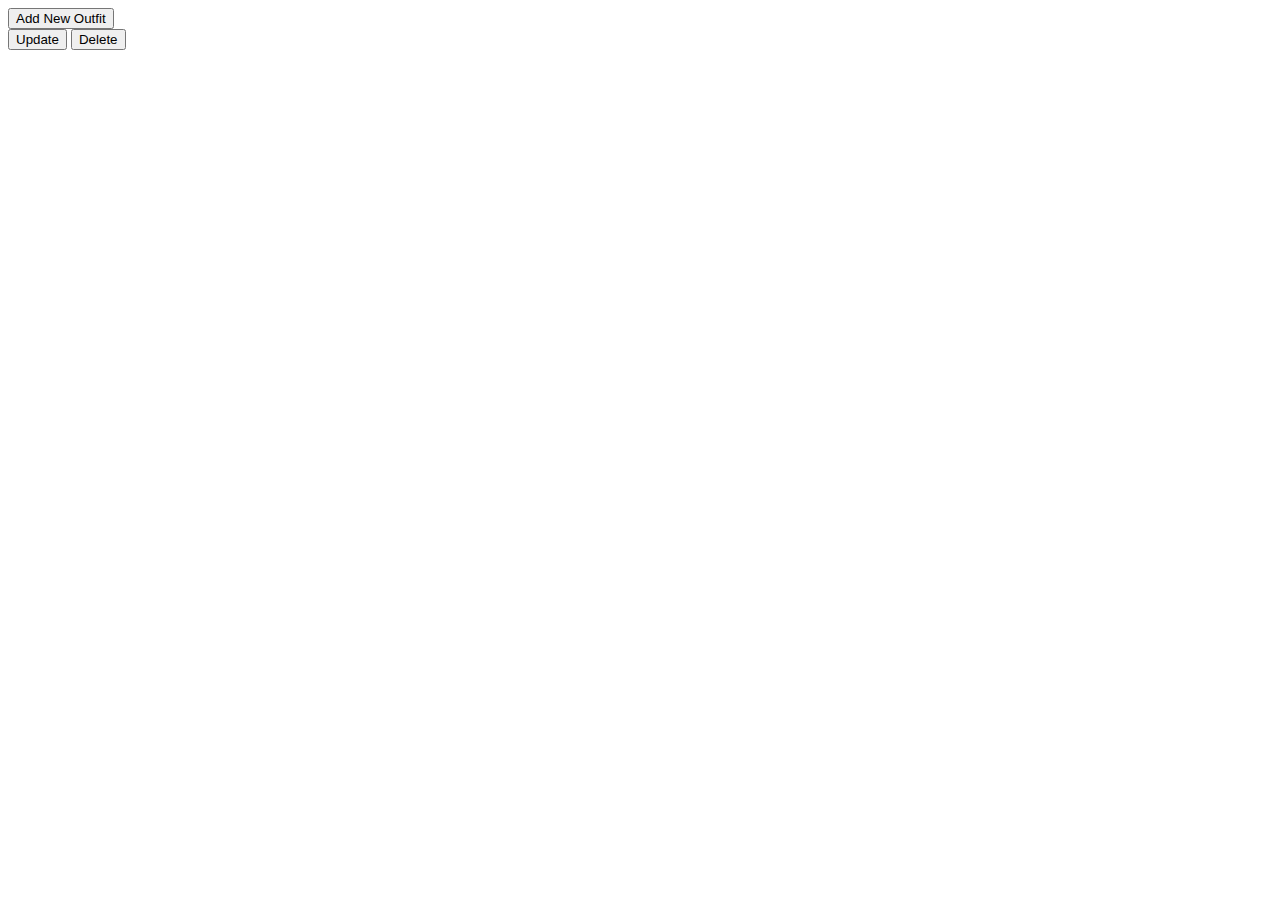
==== src/main/resources/templates/add.html @ 360b6d5d "Added the outfit, add html pages along with Category java" ====
<!DOCTYPE html>
<html lang="en" xmlns:th="http://www.thymeleaf.org">
<head>
    <meta charset="UTF-8">
    <title>Title</title>
</head>
<body>
<a th:href="{@/add}"><button> Add New Outfit </button></a>
<br/>
<td>
    <a th:href="@{/update/{id}(id=${category.id})}"><button>Update</button></a>
    <a th:href="@{/delete/{id}(id=${category.id})}"><button>Delete</button></a>
</td>
</body>
</html>
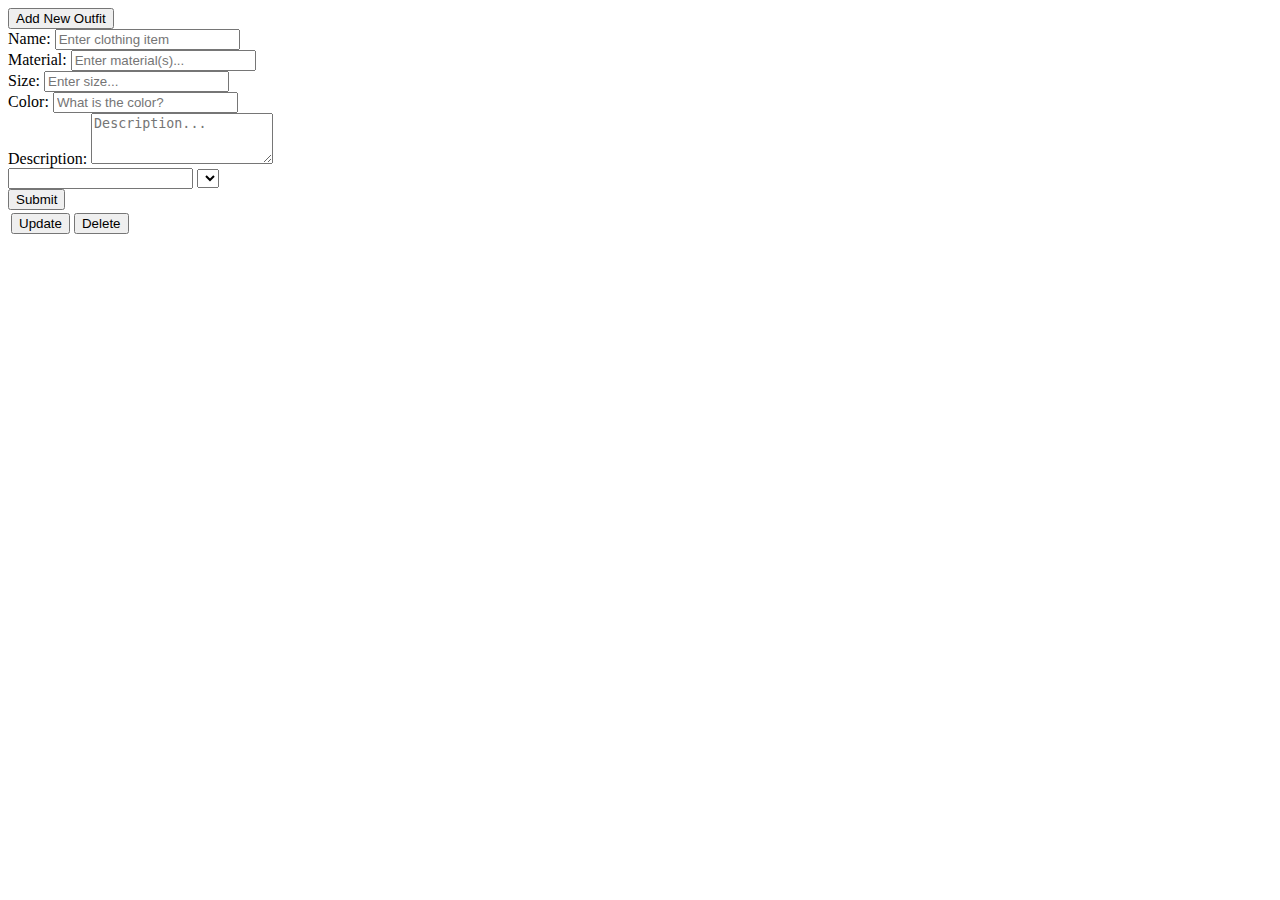
==== commit 396a7d8b: "updated sign up form" ====
--- a/src/main/resources/templates/add.html
+++ b/src/main/resources/templates/add.html
@@ -1,15 +1,49 @@
 <!DOCTYPE html>
 <html lang="en" xmlns:th="http://www.thymeleaf.org">
 <head>
+    <link rel="stylesheet" href="https://stackpath.bootstrapcdn.com/bootstrap/4.5.0/css/bootstrap.min.css" integrity="sha384-9aIt2nRpC12Uk9gS9baDl411NQApFmC26EwAOH8WgZl5MYYxFfc+NcPb1dKGj7Sk" crossorigin="anonymous">
     <meta charset="UTF-8">
     <title>Title</title>
 </head>
 <body>
 <a th:href="{@/add}"><button> Add New Outfit </button></a>
+
 <br/>
+<title>OUR FORM</title>
+<form th:action="@{/processItem}" th:object="${item}" method="post">
+    Name: <input type="text" th:field="*{itemName}" placeholder="Enter clothing item">
+    <br/>
+    Material: <input type="text" th:field="*{fabricMaterial}" placeholder="Enter material(s)...">
+    <br/>
+    Size: <input type="text" th:field="*{size}" placeholder="Enter size...">
+    <br/>
+    Color: <input type="text" th:field="*{color}" placeholder="What is the color?">
+    <br/>
+    Description: <textarea rows="3" th:field="*{description}" placeholder="Description..."></textarea>
+    <br/>
+
+    <input type="text" th:field="*{images}">
+    <select th:field="*{category}">
+    <option th:each="cate:${allcategories}"
+            th:text="${cate.tops}"
+            th:text="${cate.bottoms}"
+            th:text="${cate.accessories}"
+            th:text="${cate.shoes}">
+    </option>
+    </select>
+
+    <br/>
+
+<input type="submit" value="Submit">
+</form>
+<table>
 <td>
-    <a th:href="@{/update/{id}(id=${category.id})}"><button>Update</button></a>
-    <a th:href="@{/delete/{id}(id=${category.id})}"><button>Delete</button></a>
+    <a th:href="@{/update/{id}(id=${item.id})}"><button>Update</button></a>
+    <a th:href="@{/delete/{id}(id=${item.id})}"><button>Delete</button></a>
 </td>
+</table>
+<script src="https://code.jquery.com/jquery-3.5.1.slim.min.js" integrity="sha384-DfXdz2htPH0lsSSs5nCTpuj/zy4C+OGpamoFVy38MVBnE+IbbVYUew+OrCXaRkfj" crossorigin="anonymous"></script>
+<script src="https://cdn.jsdelivr.net/npm/popper.js@1.16.0/dist/umd/popper.min.js" integrity="sha384-Q6E9RHvbIyZFJoft+2mJbHaEWldlvI9IOYy5n3zV9zzTtmI3UksdQRVvoxMfooAo" crossorigin="anonymous"></script>
+<script src="https://stackpath.bootstrapcdn.com/bootstrap/4.5.0/js/bootstrap.min.js" integrity="sha384-OgVRvuATP1z7JjHLkuOU7Xw704+h835Lr+6QL9UvYjZE3Ipu6Tp75j7Bh/kR0JKI" crossorigin="anonymous"></script>
 </body>
 </html>
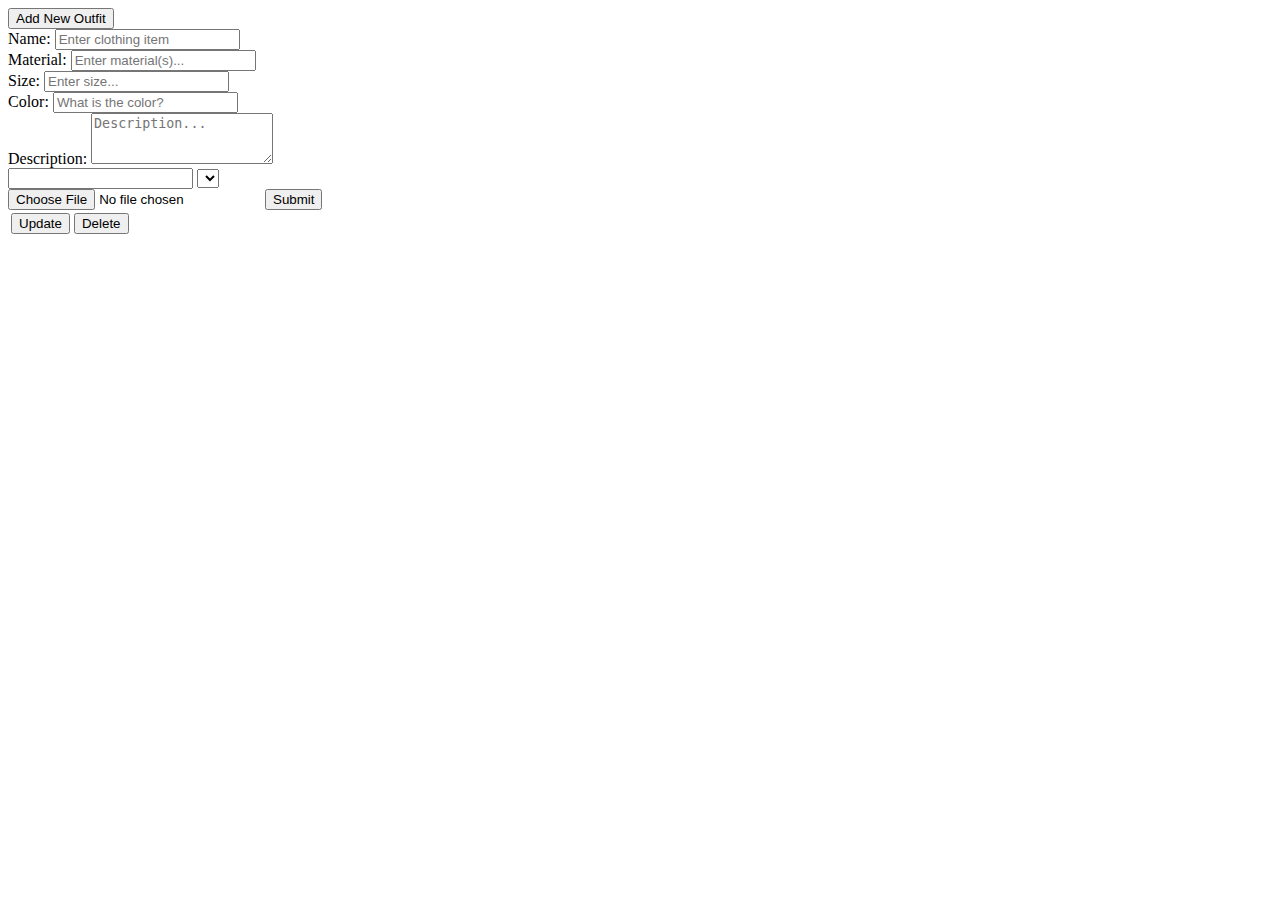
==== commit 641312d1: "tmc" ====
--- a/src/main/resources/templates/add.html
+++ b/src/main/resources/templates/add.html
@@ -6,16 +6,16 @@
     <title>Title</title>
 </head>
 <body>
-<a th:href="{@/add}"><button> Add New Outfit </button></a>
+<a th:href="@{/add}"><button> Add New Outfit </button></a>
 
 <br/>
 <title>OUR FORM</title>
-<form th:action="@{/processItem}" th:object="${item}" method="post">
+<form th:action="@{/processItem}" th:object="${item}" method="post" enctype="multipart/form-data">
     Name: <input type="text" th:field="*{itemName}" placeholder="Enter clothing item">
     <br/>
     Material: <input type="text" th:field="*{fabricMaterial}" placeholder="Enter material(s)...">
     <br/>
-    Size: <input type="text" th:field="*{size}" placeholder="Enter size...">
+    Size: <input type="number" th:field="*{size}" placeholder="Enter size...">
     <br/>
     Color: <input type="text" th:field="*{color}" placeholder="What is the color?">
     <br/>
@@ -25,15 +25,17 @@
     <input type="text" th:field="*{images}">
     <select th:field="*{category}">
     <option th:each="cate:${allcategories}"
-            th:text="${cate.tops}"
-            th:text="${cate.bottoms}"
-            th:text="${cate.accessories}"
-            th:text="${cate.shoes}">
+            th:text="${cate.tops}" th:value="${cate.id}"></option>
+        <option th:each="cate:${allcategories}"
+                th:text="${cate.bottoms}" th:value="${cate.id}"></option>
+        <option th:each="cate:${allcategories}"
+                th:text="${cate.accessories}" th:value="${cate.id}"></option>
+        <option th:each="cate:${allcategories}" th:text="${cate.shoes}" th:value="${cate.id}"></option>
     </option>
     </select>
 
     <br/>
-
+    <input type="file" name="file">
 <input type="submit" value="Submit">
 </form>
 <table>
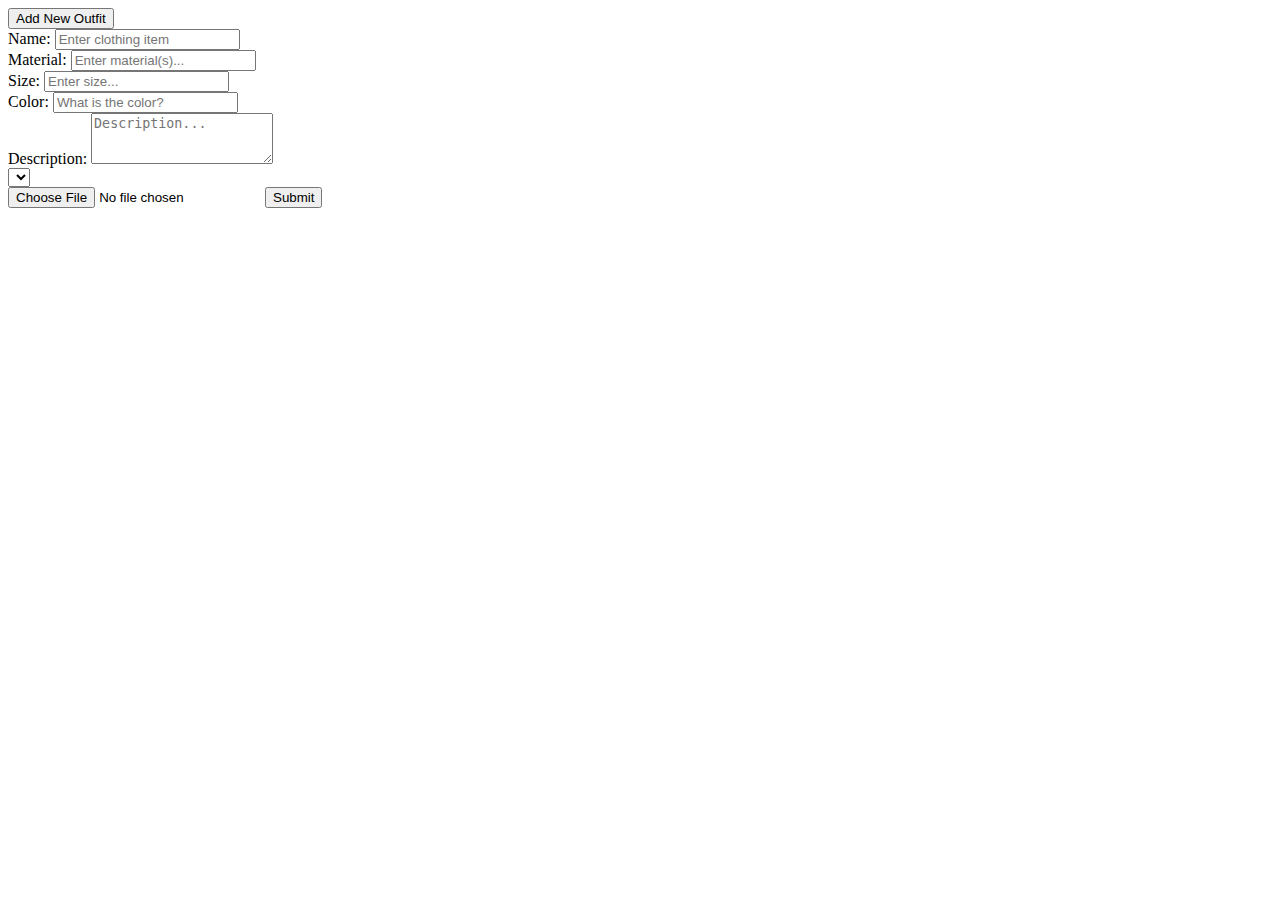
==== commit c7d1c3ec: "fragmented navbar on every page" ====
--- a/src/main/resources/templates/add.html
+++ b/src/main/resources/templates/add.html
@@ -21,17 +21,32 @@
     <br/>
     Description: <textarea rows="3" th:field="*{description}" placeholder="Description..."></textarea>
     <br/>
+    
+<!--    <input type="text" th:field="*{images}">-->
+<!--    <select th:field="*{category}">-->
+<!--    <option th:each="cate:${allcategories}"-->
+<!--            th:text="${cate.tops}" th:value="${cate.id}"></option>-->
+<!--        <option th:text="${cate.bottoms}" th:value="${cate.id}"></option>-->
+<!--        <option th:text="${cate.accessories}" th:value="${cate.id}"></option>-->
+<!--        <option th:text="${cate.shoes}" th:value="${cate.id}"></option>-->
+<!--        <option th:text="${cate.jacket}" th:value="${cate.id}"></option>-->
+<!--    </option>-->
+<!--    </select>-->
 
-    <input type="text" th:field="*{images}">
-    <select th:field="*{category}">
-    <option th:each="cate:${allcategories}"
-            th:text="${cate.tops}" th:value="${cate.id}"></option>
-        <option th:each="cate:${allcategories}"
-                th:text="${cate.bottoms}" th:value="${cate.id}"></option>
-        <option th:each="cate:${allcategories}"
-                th:text="${cate.accessories}" th:value="${cate.id}"></option>
-        <option th:each="cate:${allcategories}" th:text="${cate.shoes}" th:value="${cate.id}"></option>
-    </option>
+    <select class="form-control" th:field="*{category}">
+        <option th:each="category:${allcategories}"
+                th:text="${category.categoryType}"
+                th:value="${category.id}">
+        </option>
+<!--&lt;!&ndash;        <option class="dropdown-item" value="top" th:text="tops"></option>&ndash;&gt;-->
+<!--        <div role="separator" class="dropdown-divider"></div>-->
+<!--&lt;!&ndash;        <option class="dropdown-item" value="bottom" th:text="bottoms"></option>&ndash;&gt;-->
+<!--        <div role="separator" class="dropdown-divider"></div>-->
+<!--        <option class="dropdown-item" value="accessory" th:text="accessories"></option>-->
+<!--        <div role="separator" class="dropdown-divider"></div>-->
+<!--        <option class="dropdown-item" value="jacket" th:text="jackets"></option>-->
+<!--        <div role="separator" class="dropdown-divider"></div>-->
+<!--        <option class="dropdown-item" value="shoe" th:text="shoes"></option>-->
     </select>
 
     <br/>
@@ -39,10 +54,9 @@
 <input type="submit" value="Submit">
 </form>
 <table>
-<td>
-    <a th:href="@{/update/{id}(id=${item.id})}"><button>Update</button></a>
-    <a th:href="@{/delete/{id}(id=${item.id})}"><button>Delete</button></a>
-</td>
+<!--<td>-->
+<!--    <a th:href="@{/delete/{id}(id=${item.id})}"><button>Delete</button></a>-->
+<!--</td>-->
 </table>
 <script src="https://code.jquery.com/jquery-3.5.1.slim.min.js" integrity="sha384-DfXdz2htPH0lsSSs5nCTpuj/zy4C+OGpamoFVy38MVBnE+IbbVYUew+OrCXaRkfj" crossorigin="anonymous"></script>
 <script src="https://cdn.jsdelivr.net/npm/popper.js@1.16.0/dist/umd/popper.min.js" integrity="sha384-Q6E9RHvbIyZFJoft+2mJbHaEWldlvI9IOYy5n3zV9zzTtmI3UksdQRVvoxMfooAo" crossorigin="anonymous"></script>
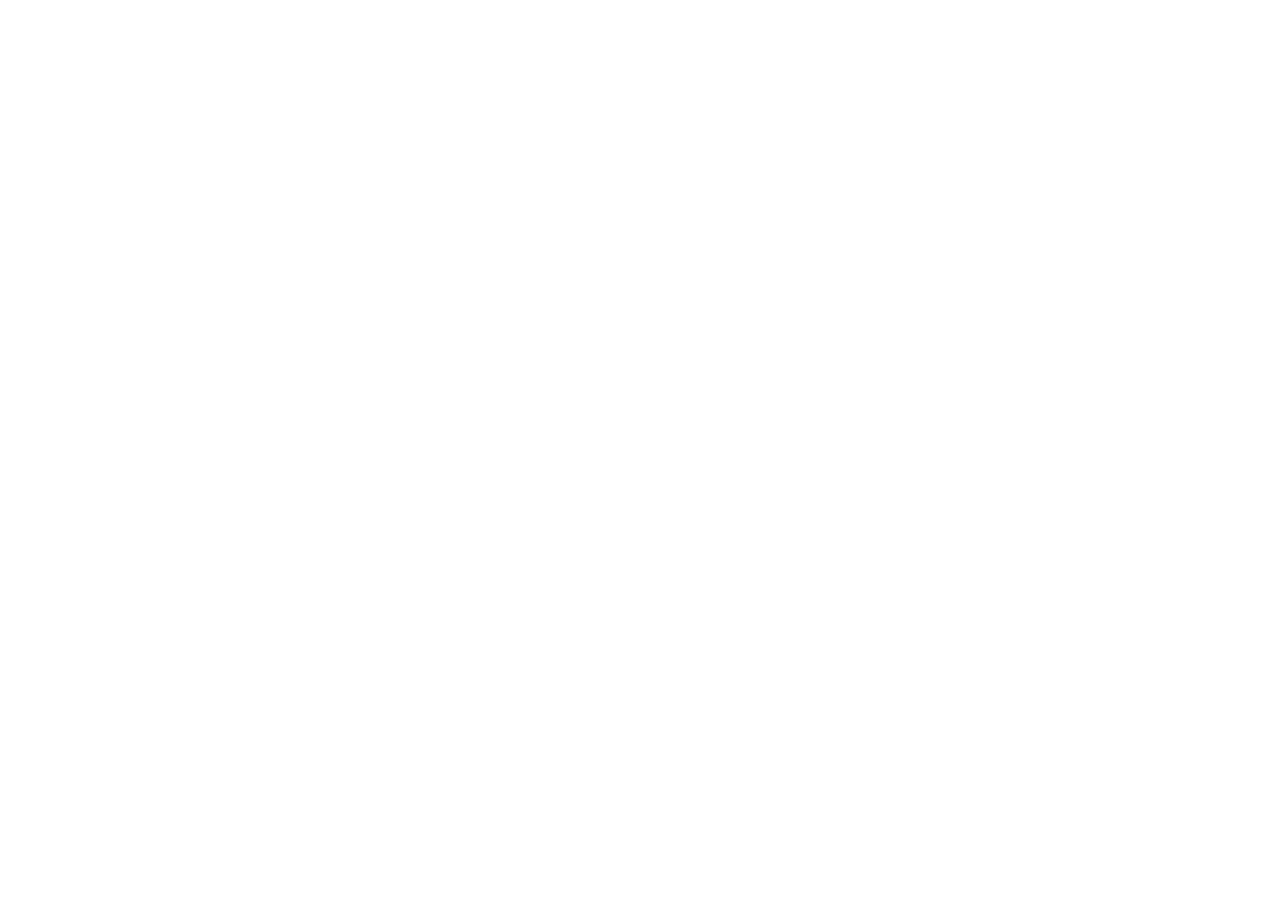
==== commit 100082e2: "added front end for add new item, upgraded nav bar" ====
--- a/src/main/resources/templates/add.html
+++ b/src/main/resources/templates/add.html
@@ -6,58 +6,10 @@
     <title>Title</title>
 </head>
 <body>
-<a th:href="@{/add}"><button> Add New Outfit </button></a>
+<div th:replace="fragment :: navbar"></div>
 
-<br/>
-<title>OUR FORM</title>
-<form th:action="@{/processItem}" th:object="${item}" method="post" enctype="multipart/form-data">
-    Name: <input type="text" th:field="*{itemName}" placeholder="Enter clothing item">
-    <br/>
-    Material: <input type="text" th:field="*{fabricMaterial}" placeholder="Enter material(s)...">
-    <br/>
-    Size: <input type="number" th:field="*{size}" placeholder="Enter size...">
-    <br/>
-    Color: <input type="text" th:field="*{color}" placeholder="What is the color?">
-    <br/>
-    Description: <textarea rows="3" th:field="*{description}" placeholder="Description..."></textarea>
-    <br/>
-    
-<!--    <input type="text" th:field="*{images}">-->
-<!--    <select th:field="*{category}">-->
-<!--    <option th:each="cate:${allcategories}"-->
-<!--            th:text="${cate.tops}" th:value="${cate.id}"></option>-->
-<!--        <option th:text="${cate.bottoms}" th:value="${cate.id}"></option>-->
-<!--        <option th:text="${cate.accessories}" th:value="${cate.id}"></option>-->
-<!--        <option th:text="${cate.shoes}" th:value="${cate.id}"></option>-->
-<!--        <option th:text="${cate.jacket}" th:value="${cate.id}"></option>-->
-<!--    </option>-->
-<!--    </select>-->
+<div th:replace="fragment :: add-item"></div>
 
-    <select class="form-control" th:field="*{category}">
-        <option th:each="category:${allcategories}"
-                th:text="${category.categoryType}"
-                th:value="${category.id}">
-        </option>
-<!--&lt;!&ndash;        <option class="dropdown-item" value="top" th:text="tops"></option>&ndash;&gt;-->
-<!--        <div role="separator" class="dropdown-divider"></div>-->
-<!--&lt;!&ndash;        <option class="dropdown-item" value="bottom" th:text="bottoms"></option>&ndash;&gt;-->
-<!--        <div role="separator" class="dropdown-divider"></div>-->
-<!--        <option class="dropdown-item" value="accessory" th:text="accessories"></option>-->
-<!--        <div role="separator" class="dropdown-divider"></div>-->
-<!--        <option class="dropdown-item" value="jacket" th:text="jackets"></option>-->
-<!--        <div role="separator" class="dropdown-divider"></div>-->
-<!--        <option class="dropdown-item" value="shoe" th:text="shoes"></option>-->
-    </select>
-
-    <br/>
-    <input type="file" name="file">
-<input type="submit" value="Submit">
-</form>
-<table>
-<!--<td>-->
-<!--    <a th:href="@{/delete/{id}(id=${item.id})}"><button>Delete</button></a>-->
-<!--</td>-->
-</table>
 <script src="https://code.jquery.com/jquery-3.5.1.slim.min.js" integrity="sha384-DfXdz2htPH0lsSSs5nCTpuj/zy4C+OGpamoFVy38MVBnE+IbbVYUew+OrCXaRkfj" crossorigin="anonymous"></script>
 <script src="https://cdn.jsdelivr.net/npm/popper.js@1.16.0/dist/umd/popper.min.js" integrity="sha384-Q6E9RHvbIyZFJoft+2mJbHaEWldlvI9IOYy5n3zV9zzTtmI3UksdQRVvoxMfooAo" crossorigin="anonymous"></script>
 <script src="https://stackpath.bootstrapcdn.com/bootstrap/4.5.0/js/bootstrap.min.js" integrity="sha384-OgVRvuATP1z7JjHLkuOU7Xw704+h835Lr+6QL9UvYjZE3Ipu6Tp75j7Bh/kR0JKI" crossorigin="anonymous"></script>
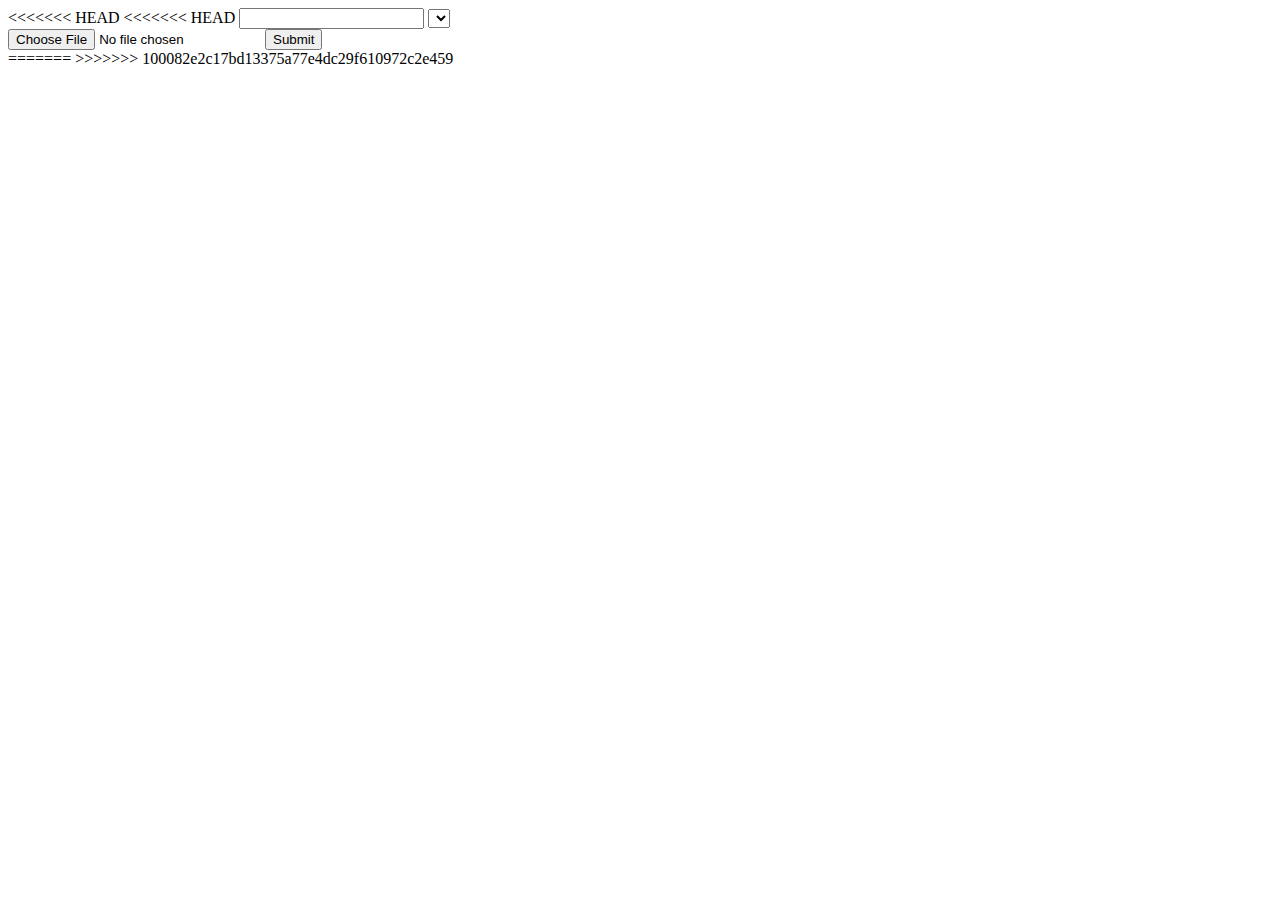
==== commit 1c0b5ad4: "outfit" ====
--- a/src/main/resources/templates/add.html
+++ b/src/main/resources/templates/add.html
@@ -10,6 +10,39 @@
 
 <div th:replace="fragment :: add-item"></div>
 
+<<<<<<< HEAD
+<<<<<<< HEAD
+    <input type="text" th:field="*{images}">
+<!--    <select th:field="*{category}">-->
+<!--    <option th:each="cate:${allcategories}"-->
+    <select class="form-control" th:field="*{category}">
+        <option th:each="category:${allcategories}"
+                th:text="${category.categoryType}"
+                th:value="${category.id}">
+        </option>
+<!--&lt;!&ndash;        <option class="dropdown-item" value="top" th:text="tops"></option>&ndash;&gt;-->
+<!--        <div role="separator" class="dropdown-divider"></div>-->
+<!--&lt;!&ndash;        <option class="dropdown-item" value="bottom" th:text="bottoms"></option>&ndash;&gt;-->
+<!--        <div role="separator" class="dropdown-divider"></div>-->
+<!--        <option class="dropdown-item" value="accessory" th:text="accessories"></option>-->
+<!--        <div role="separator" class="dropdown-divider"></div>-->
+<!--        <option class="dropdown-item" value="jacket" th:text="jackets"></option>-->
+<!--        <div role="separator" class="dropdown-divider"></div>-->
+<!--        <option class="dropdown-item" value="shoe" th:text="shoes"></option>-->
+>>>>>>> df5d7a412586f1f4e68ed8801e4eb3abe203440a
+    </select>
+
+    <br/>
+    <input type="file" name="file">
+<input type="submit" value="Submit">
+</form>
+<table>
+<!--<td>-->
+<!--    <a th:href="@{/delete/{id}(id=${item.id})}"><button>Delete</button></a>-->
+<!--</td>-->
+</table>
+=======
+>>>>>>> 100082e2c17bd13375a77e4dc29f610972c2e459
 <script src="https://code.jquery.com/jquery-3.5.1.slim.min.js" integrity="sha384-DfXdz2htPH0lsSSs5nCTpuj/zy4C+OGpamoFVy38MVBnE+IbbVYUew+OrCXaRkfj" crossorigin="anonymous"></script>
 <script src="https://cdn.jsdelivr.net/npm/popper.js@1.16.0/dist/umd/popper.min.js" integrity="sha384-Q6E9RHvbIyZFJoft+2mJbHaEWldlvI9IOYy5n3zV9zzTtmI3UksdQRVvoxMfooAo" crossorigin="anonymous"></script>
 <script src="https://stackpath.bootstrapcdn.com/bootstrap/4.5.0/js/bootstrap.min.js" integrity="sha384-OgVRvuATP1z7JjHLkuOU7Xw704+h835Lr+6QL9UvYjZE3Ipu6Tp75j7Bh/kR0JKI" crossorigin="anonymous"></script>
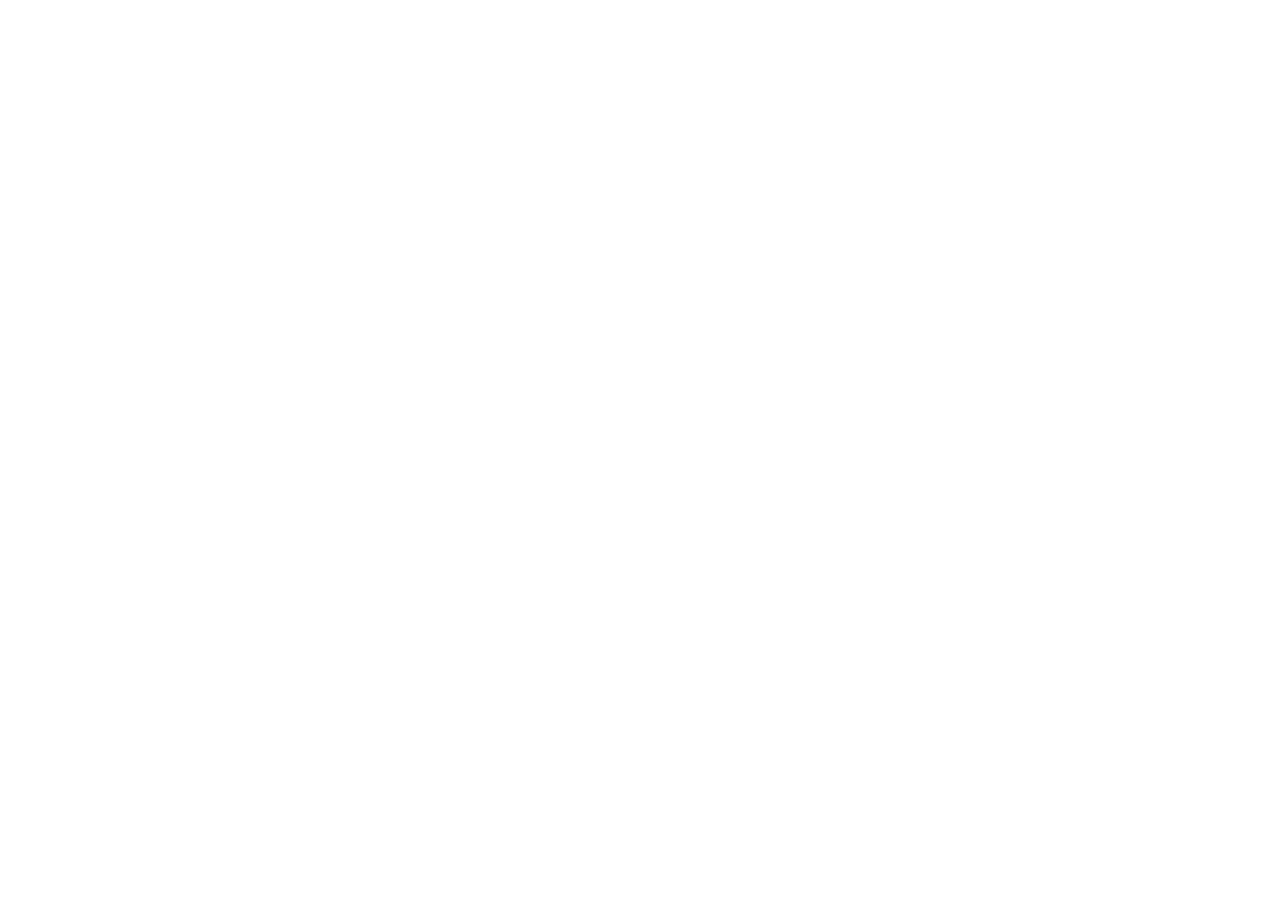
==== commit b357ed1c: "fixed navbar, and cards" ====
--- a/src/main/resources/templates/add.html
+++ b/src/main/resources/templates/add.html
@@ -10,39 +10,6 @@
 
 <div th:replace="fragment :: add-item"></div>
 
-<<<<<<< HEAD
-<<<<<<< HEAD
-    <input type="text" th:field="*{images}">
-<!--    <select th:field="*{category}">-->
-<!--    <option th:each="cate:${allcategories}"-->
-    <select class="form-control" th:field="*{category}">
-        <option th:each="category:${allcategories}"
-                th:text="${category.categoryType}"
-                th:value="${category.id}">
-        </option>
-<!--&lt;!&ndash;        <option class="dropdown-item" value="top" th:text="tops"></option>&ndash;&gt;-->
-<!--        <div role="separator" class="dropdown-divider"></div>-->
-<!--&lt;!&ndash;        <option class="dropdown-item" value="bottom" th:text="bottoms"></option>&ndash;&gt;-->
-<!--        <div role="separator" class="dropdown-divider"></div>-->
-<!--        <option class="dropdown-item" value="accessory" th:text="accessories"></option>-->
-<!--        <div role="separator" class="dropdown-divider"></div>-->
-<!--        <option class="dropdown-item" value="jacket" th:text="jackets"></option>-->
-<!--        <div role="separator" class="dropdown-divider"></div>-->
-<!--        <option class="dropdown-item" value="shoe" th:text="shoes"></option>-->
->>>>>>> df5d7a412586f1f4e68ed8801e4eb3abe203440a
-    </select>
-
-    <br/>
-    <input type="file" name="file">
-<input type="submit" value="Submit">
-</form>
-<table>
-<!--<td>-->
-<!--    <a th:href="@{/delete/{id}(id=${item.id})}"><button>Delete</button></a>-->
-<!--</td>-->
-</table>
-=======
->>>>>>> 100082e2c17bd13375a77e4dc29f610972c2e459
 <script src="https://code.jquery.com/jquery-3.5.1.slim.min.js" integrity="sha384-DfXdz2htPH0lsSSs5nCTpuj/zy4C+OGpamoFVy38MVBnE+IbbVYUew+OrCXaRkfj" crossorigin="anonymous"></script>
 <script src="https://cdn.jsdelivr.net/npm/popper.js@1.16.0/dist/umd/popper.min.js" integrity="sha384-Q6E9RHvbIyZFJoft+2mJbHaEWldlvI9IOYy5n3zV9zzTtmI3UksdQRVvoxMfooAo" crossorigin="anonymous"></script>
 <script src="https://stackpath.bootstrapcdn.com/bootstrap/4.5.0/js/bootstrap.min.js" integrity="sha384-OgVRvuATP1z7JjHLkuOU7Xw704+h835Lr+6QL9UvYjZE3Ipu6Tp75j7Bh/kR0JKI" crossorigin="anonymous"></script>
